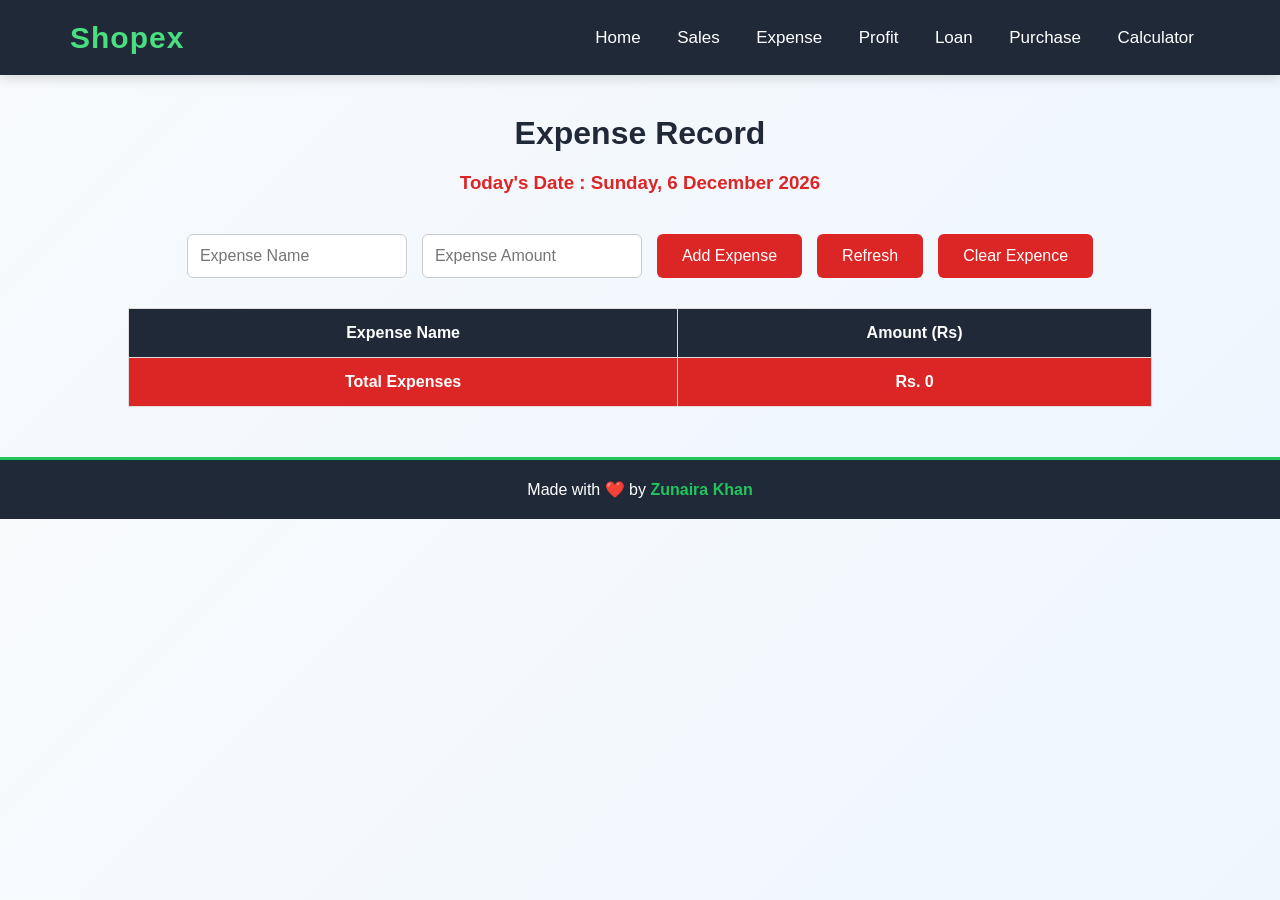
==== expense.html @ d11a2a35 "shop commit" ====
<!DOCTYPE html>
<html lang="en">
<head>
    <meta charset="UTF-8">
    <meta name="viewport" content="width=device-width, initial-scale=1.0">
    <title>Expense | Shopex</title>
    <style>
        /* Google Font */
@import url('https://fonts.googleapis.com/css2?family=Poppins:wght@300;400;500;600;700&display=swap');

/* Reset */
*{
    margin:0;
    padding:0;
    box-sizing:border-box;
    font-family:'Poppins',sans-serif;
}

body{
    background:#f4f6f9;
}

/* Navbar */

.navbar{
    width:100%;
    height:75px;
    background:#1f2937;
    color:white;

    display:flex;
    justify-content:space-between;
    align-items:center;

    padding:0 70px;

    box-shadow:0 3px 12px rgba(0,0,0,0.15);
}

.navbar h1{
    font-size:30px;
    font-weight:700;
    color:#4ade80;
    letter-spacing:1px;
}

.nav-links{
    display:flex;
    gap:30px;
}

.navbar a{
    text-decoration:none;
    color:white;
    font-size:17px;
    font-weight:500;
    padding:8px 16px;
    border-radius:6px;
    transition:.3s;
}

.navbar a:hover{
    background:#4ade80;
    color:#1f2937;
}

.navbar a:active{
    transform:scale(.95);
}

/* Responsive */

@media(max-width:768px){

    .navbar{
        flex-direction:column;
        height:auto;
        padding:20px;
        gap:15px;
    }

.navbar a{
    text-decoration:none;
    color:white;
    font-size:17px;
    font-weight:500;
    padding:8px 16px;
    border-radius:6px;
    transition:.3s;
}
}
        *{
    margin:0;
    padding:0;
    box-sizing:border-box;
    font-family:Arial, Helvetica, sans-serif;
}

body{
    background:linear-gradient(135deg, #F8FAFC 0%, #EEF6FF 100%);
}

.container{
    width:80%;
    margin:40px auto;
}

h1{
    text-align:center;
    color:#1f2937;
}

#date{
    text-align:center;
    color:#dc2626;
    margin:20px 0 40px;
}

.input-box{
    display:flex;
    justify-content:center;
    gap:15px;
    flex-wrap:wrap;
    margin-bottom:30px;
}

input{
    width:220px;
    padding:12px;
    border:1px solid #ccc;
    border-radius:6px;
    font-size:16px;
}

button{
    background:#dc2626;
    color:white;
    border:none;
    padding:12px 25px;
    border-radius:6px;
    cursor:pointer;
    font-size:16px;
}

button:hover{
    background:#b91c1c;
}

table{
    width:100%;
    border-collapse:collapse;
    background:white;
}

th,
td{
    border:1px solid #ddd;
    padding:15px;
    text-align:center;
}

th{
    background:#1f2937;
    color:white;
}

tfoot th{
    background:#dc2626;
}
.footer{
    background:#1f2937;
    color:#ffffff;
    text-align:center;
    padding:20px;
    margin-top:50px;
    font-size:16px;
    border-top:3px solid #22c55e;
}

.footer span{
    color:#22c55e;
    font-weight:600;
}
    </style>
</head>
<body>
    <div class="navbar">
        <h1>Shopex</h1>
        <div>
        <a href="index.html">Home</a>
        <a href="sales.html">Sales</a>
        <a href="expense.html">Expense</a>
        <a href="profit.html">Profit</a>
        <a href="loan.html">Loan</a>
        <a href="purchase.html">Purchase</a>
        <a href="calculator.html">Calculator</a>
        </div>
    </div>
<div class="container">

    <h1>Expense Record</h1>

    <h3 id="date"></h3>

    <div class="input-box">

        <input
            type="text"
            id="expenseName"
            placeholder="Expense Name">

        <input
            type="number"
            id="amount"
            placeholder="Expense Amount">

        <button onclick="addExpense()">
            Add Expense
        </button>
<button onclick="location.reload()">
    Refresh
</button>
<button onclick="clearExpenses()">
    Clear Expence
</button>
    </div>

    <table>

        <thead>

            <tr>
                <th>Expense Name</th>
                <th>Amount (Rs)</th>
            </tr>

        </thead>

        <tbody id="tableBody">

        </tbody>

        <tfoot>

            <tr>
                <th>Total Expenses</th>
                <th id="total">0</th>
            </tr>

        </tfoot>

    </table>

</div>

<footer class="footer">
    <p>Made with ❤️ by <span>Zunaira Khan</span></p>
</footer>
<script src="script.js"></script>
</body>
</html>
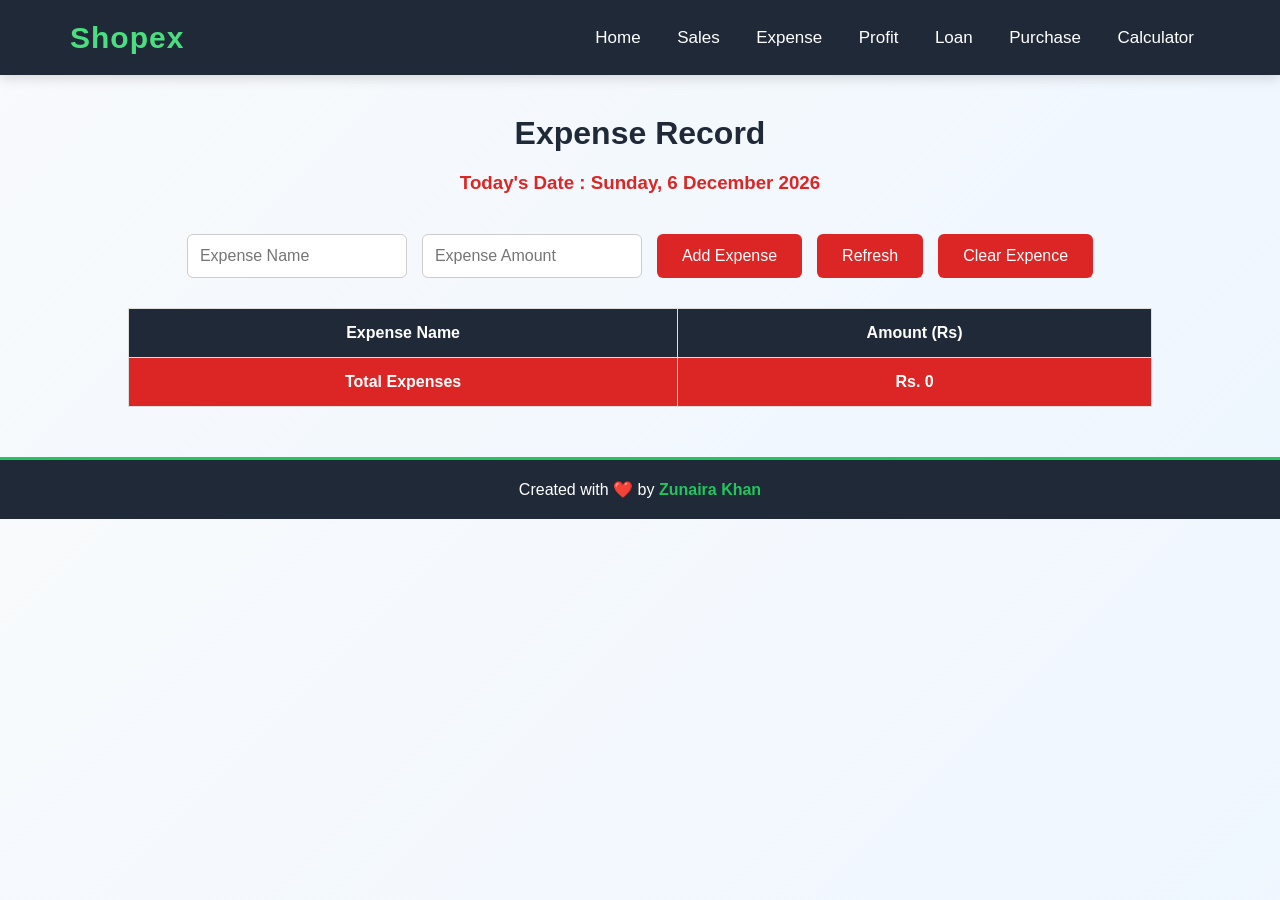
==== commit e230fcdd: "Updated Website" ====
--- a/expense.html
+++ b/expense.html
@@ -254,7 +254,7 @@
 </div>
 
 <footer class="footer">
-    <p>Made with ❤️ by <span>Zunaira Khan</span></p>
+    <p>Created with ❤️ by <span>Zunaira Khan</span></p>
 </footer>
 <script src="script.js"></script>
 </body>
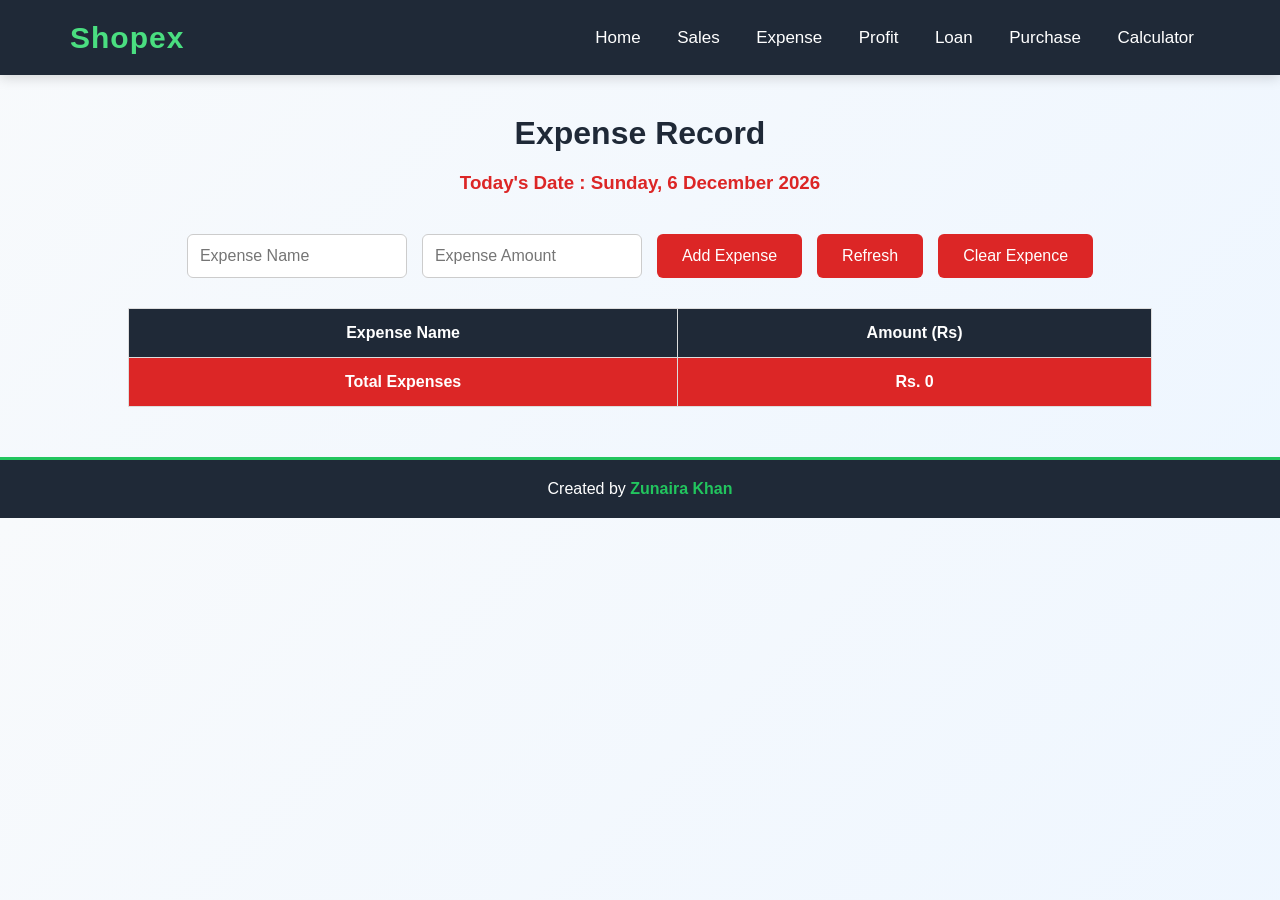
==== commit ea447b54: "Updated Website" ====
--- a/expense.html
+++ b/expense.html
@@ -254,7 +254,7 @@
 </div>
 
 <footer class="footer">
-    <p>Created with ❤️ by <span>Zunaira Khan</span></p>
+    <p>Created by <span>Zunaira Khan</span></p>
 </footer>
 <script src="script.js"></script>
 </body>
